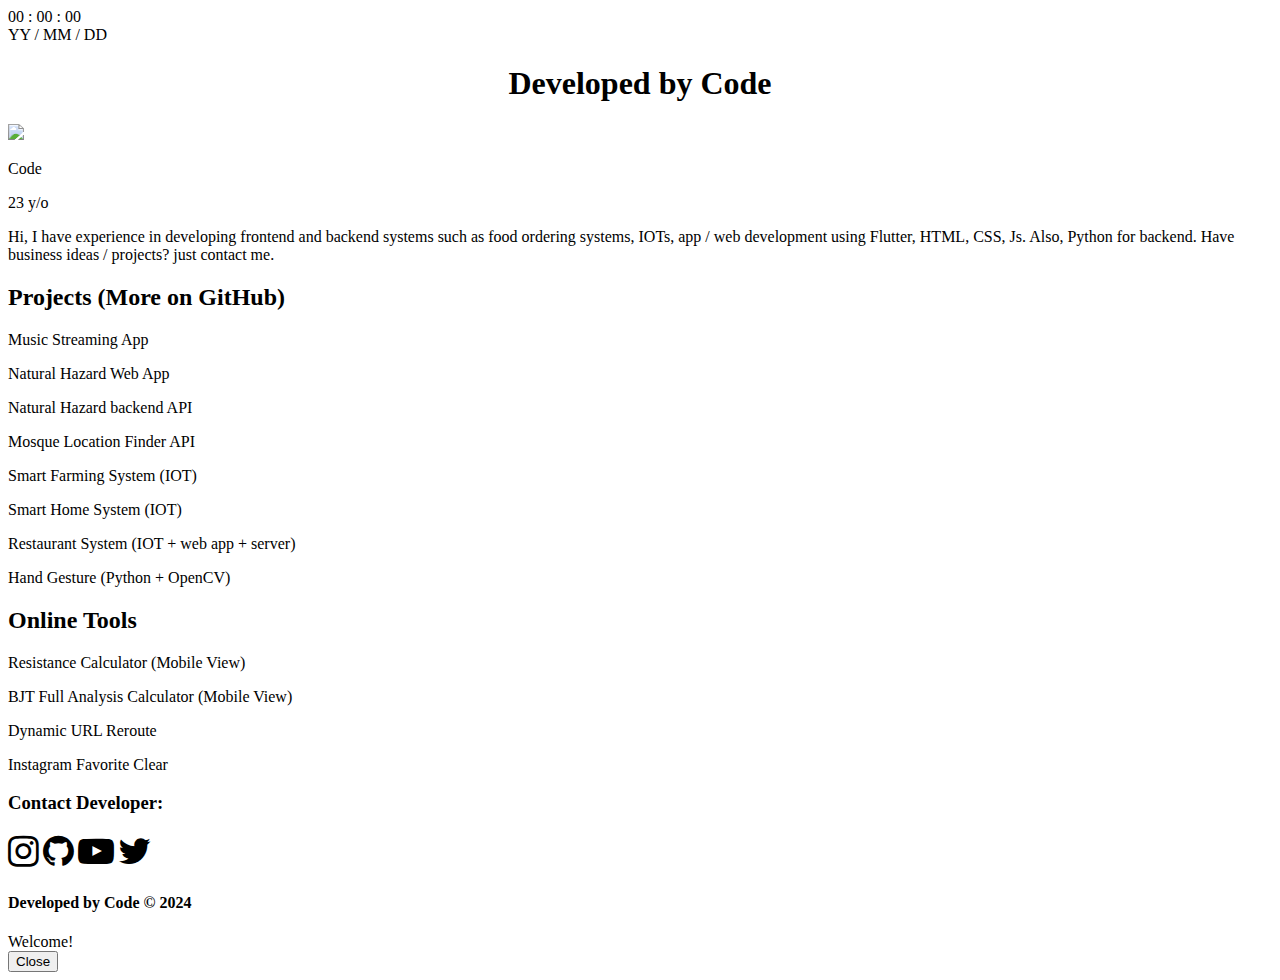
==== index.html @ da0b6641 "Web icon update" ====
<!DOCTYPE html>
<html lang="en">
<head>
    <meta charset="UTF-8">
    <meta name="viewport" content="width=device-width, initial-scale=1.0">
    <title>Code</title>
    <link rel="stylesheet" href="style.css">
    <link rel="stylesheet" href="https://cdnjs.cloudflare.com/ajax/libs/font-awesome/4.7.0/css/font-awesome.min.css">
    <link rel="stylesheet" href="https://fontawesome.com/v5/icons/tiktok?style=brands">
    <link rel="icon" type="image/x-icon" href="https://img.freepik.com/free-vector/skull-black-background_1415-107.jpg">
    <script src="functions.js"></script>
</head>
<body onload="onload_functions()" id="html">
    <div class="date_and_time">
        <div id="display_time">00 : 00 : 00</div>
        <div id="display_date">YY / MM / DD</div>
    </div>
    <center><p><h1 id="under_development">Developed by Code</h1></p></center>
    <div class="info">
        <div id="profile">
            <img src="https://img.freepik.com/free-vector/skull-black-background_1415-107.jpg" id="profile_image"></img>
            <p>Code</p>
            <p id="age">Age: </p>
            <p>Hi, I have experience in developing frontend and backend systems such as food ordering systems, IOTs, app / web development using Flutter, HTML, CSS, Js. Also, Python for backend. Have business ideas / projects? just contact me.</p>
        </div>
        <div id="projects">
            <!-- <h2 >Projects (More On GitHub)</h2> -->
            <!-- <p>Smart Farming System (IOT)</p>
            <p>Smart Home System (IOT)</p>
            <p>Restaurant System (IOT + web app + server)</p>
            <p>Hand Gesture (IOT + Python OpenCV)</p> -->
        </div>
        <div id="tools">
            <h2>Online Tools</h2>
        </div>
    </div>
    <div class="contact_developer_class" id="contact_developer_id">
        <h3>Contact Developer: </h3>
        <!-- <br> -->
        <div id="icons">
        <i class="fa fa-instagram" onclick="contact_me(0)" style="font-size:36px"></i>
        <i class="fa fa-github" style="font-size:36px" onclick="contact_me(1)"></i>
        <i class="fa fa-youtube-play" style="font-size:36px" onclick="contact_me(2)"></i>
        <i class="fa fa-twitter" style="font-size:36px" onclick="contact_me(3)"></i>
        <i class="fa-brands--tiktok" style="font-size:35px" onclick="contact_me(4)"></i>
        
        </div>
    </div>
    <div id="cursor"></div>
    <h4 id="credit">Developed by Code &copy; 2024</h4>
</body>
</html>
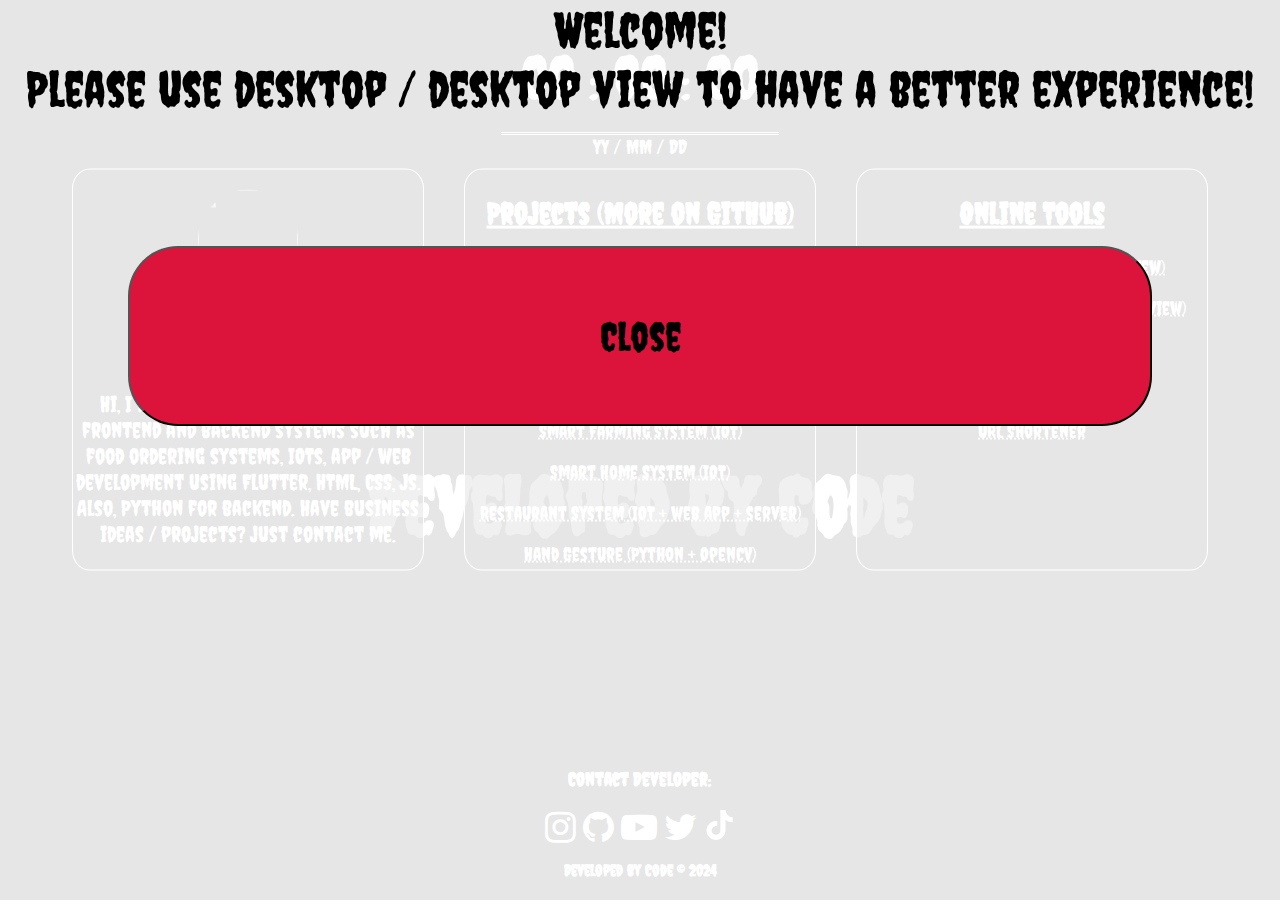
==== commit dbf7ffd2: "functions.js update - time formating" ====
--- a/index.html
+++ b/index.html
@@ -24,11 +24,6 @@
             <p>Hi, I have experience in developing frontend and backend systems such as food ordering systems, IOTs, app / web development using Flutter, HTML, CSS, Js. Also, Python for backend. Have business ideas / projects? just contact me.</p>
         </div>
         <div id="projects">
-            <!-- <h2 >Projects (More On GitHub)</h2> -->
-            <!-- <p>Smart Farming System (IOT)</p>
-            <p>Smart Home System (IOT)</p>
-            <p>Restaurant System (IOT + web app + server)</p>
-            <p>Hand Gesture (IOT + Python OpenCV)</p> -->
         </div>
         <div id="tools">
             <h2>Online Tools</h2>
@@ -36,7 +31,6 @@
     </div>
     <div class="contact_developer_class" id="contact_developer_id">
         <h3>Contact Developer: </h3>
-        <!-- <br> -->
         <div id="icons">
         <i class="fa fa-instagram" onclick="contact_me(0)" style="font-size:36px"></i>
         <i class="fa fa-github" style="font-size:36px" onclick="contact_me(1)"></i>
--- a/style.css
+++ b/style.css
@@ -0,0 +1,237 @@
+@import url('https://fonts.googleapis.com/css2?family=Creepster&display=swap');
+html    {
+    
+    background-color: black;
+    /* background-image: url("https://animesher.com/orig/1/145/1456/14564/animesher.com_gif-night-wind-1456418.gif"); */
+    background-image: url("https://images5.alphacoders.com/862/862186.png");
+    background-repeat: no-repeat;
+    background-size: cover;
+    font-family: "Creepster", system-ui;
+  font-style: bold;
+  justify-content: center;
+  cursor: url('assets/cursor.png') 0 0, wait;
+  
+}
+
+
+.date_and_time  {
+    position: absolute;
+    color: whitesmoke;
+    left: 50%;
+    top: 10%;
+    transform: translate(-50%, -50%);
+    text-shadow: 5px 5px black;
+}
+
+#display_time   {
+    font-size: 60px;
+    border-style: double;
+    border-top: 0px;
+    border-left: 0px;
+    border-right: 0px;
+    padding: 20px;
+}
+
+#display_date    {
+    position: relative;
+    font-size: 20px;
+    width: 100%;
+    text-align: center;
+}
+
+#credit {
+    position: absolute;
+    color: whitesmoke;
+    bottom: 0%;
+    left: 50%;
+    padding: 0px;
+    transform: translateX(-50%);
+}
+
+.contact_developer_class    {
+    position: absolute;
+    left: 50%;
+    bottom: 5%;
+    transform: translateX(-50%);
+    padding: 10px;
+    color: white;
+    text-align: center;
+    cursor: pointer;
+    z-index: -10;
+}
+#icons  {
+    word-spacing: 3px;
+    transition: 1s;
+}
+.contact_developer_class:hover #icons, #icons:hover {
+    transition: 1s;
+    word-spacing: 30px;
+}
+
+.fa-brands--tiktok {
+    display: inline-block;
+    width: 0.88em;
+    height: .85em;
+    --svg: url("data:image/svg+xml,%3Csvg xmlns='http://www.w3.org/2000/svg' viewBox='0 0 448 512'%3E%3Cpath fill='%23000' d='M448 209.91a210.06 210.06 0 0 1-122.77-39.25v178.72A162.55 162.55 0 1 1 185 188.31v89.89a74.62 74.62 0 1 0 52.23 71.18V0h88a121.18 121.18 0 0 0 1.86 22.17A122.18 122.18 0 0 0 381 102.39a121.43 121.43 0 0 0 67 20.14Z'/%3E%3C/svg%3E");
+    background-color: currentColor;
+    -webkit-mask-image: var(--svg);
+    mask-image: var(--svg);
+    -webkit-mask-repeat: no-repeat;
+    mask-repeat: no-repeat;
+    -webkit-mask-size: 100% 100%;
+    mask-size: 100% 100%;
+  }
+
+  #under_development    {
+    position: absolute;
+    color: white;
+    left: 50%;
+    font-size: 80px;
+    top: 50%;
+    transform: translate(-50%, -50%);
+  }
+
+.info   {
+    position: relative;
+    display: flex;
+    justify-content: center;
+    align-items: flex-end;
+    width: 100%;
+    bottom: 70%;
+    left: 0%;
+    transform: translateX(50%);
+    transform: translateY(30%);
+
+}
+
+  #profile {
+    border-style: solid;
+    border-radius: 5%;
+    border-width: 1px;
+    width: 350px;
+    height: 400px;
+    border-color: white;
+    margin: 20px;
+    background-color: rgba(0,0,0,.6);
+    transition: 1s;
+    cursor: url('assets/cursor.png') 0 0, wait;
+
+  }
+#profile p   {
+    font-size: 22px;
+    text-align: center;
+    color: white;
+}
+#profile img {
+    height: 100px;
+    width: 100px;
+    border-radius: 50%;
+    position: relative;
+    left: 50%;
+    top: 5%;
+    transform: translateX(-50%);
+
+}
+  #projects, #tools {
+    border-style: solid;
+    border-radius: 5%;
+    border-width: 1px;
+    width: 350px;
+    height: 400px;
+    border-color: white;
+    margin: 20px;
+    color: white;
+    background-color: rgba(0,0,0,.6);
+    justify-content: center;
+    align-items: center;
+    text-align: center;
+    transition: 1s;
+  }
+  #tools h2, #projects h2  {
+    font-size: 30px;
+    text-decoration: underline;
+  }
+
+  #projects p, #tools p   {
+    font-size: 19px;
+    text-decoration: underline;
+    text-decoration-style: dotted;
+    
+  }
+
+  #cursor {
+    position  : absolute;
+    z-index   : 10000;
+    width     : 150px;
+    height    : 150px;
+    background: url("assets/cursor.gif");
+    background-color: transparent;
+    background-size:100%;
+    background-position: center;
+    background-repeat: no-repeat;
+    color: white;
+    align-items: flex-end;
+    text-align: center;
+  }
+
+  #msg  {
+    position: absolute;
+    width: 60px;
+    height: 10px;
+    transition: 1s;
+    font-size: 25px;
+    text-shadow: 5px 5px black;
+    
+  }
+
+  #profile:hover    {
+    
+    background-color: black;
+    transition: 1s;
+    width: 450px;
+    height: 500px;
+    z-index: 100;
+    
+  }
+
+  #projects p:hover, #tools p:hover {
+    font-size: 30px;
+    margin-left: 20px;
+    color:aqua ;
+  }
+
+  #projects:hover, #tools:hover    {
+    
+    background-color: black;
+    transition: 1s;
+    width: 450px;
+    height: 500px;
+    z-index: 100;
+    text-align:left;
+    padding-left: 10px;
+  }
+  #msg_box  {
+    position: absolute;
+    font-size: 50px;
+    height: 100vh;
+    width: 100vw;
+    left: 0%;
+    top: 50%;
+    transform: translateX(-50%);
+    transform: translateY(-50%);
+    text-align: center;
+    color: black;
+    background-color: rgba(255,255,255,.9);
+    z-index: 10;
+  }
+
+  button    {
+    margin-top: 10%;
+    width: 80%;
+    height: 20%;
+    border-radius: 50px;
+    background-color: crimson;
+    font-family: "Creepster", system-ui;
+    font-size: 40px;
+    cursor: pointer;
+  }